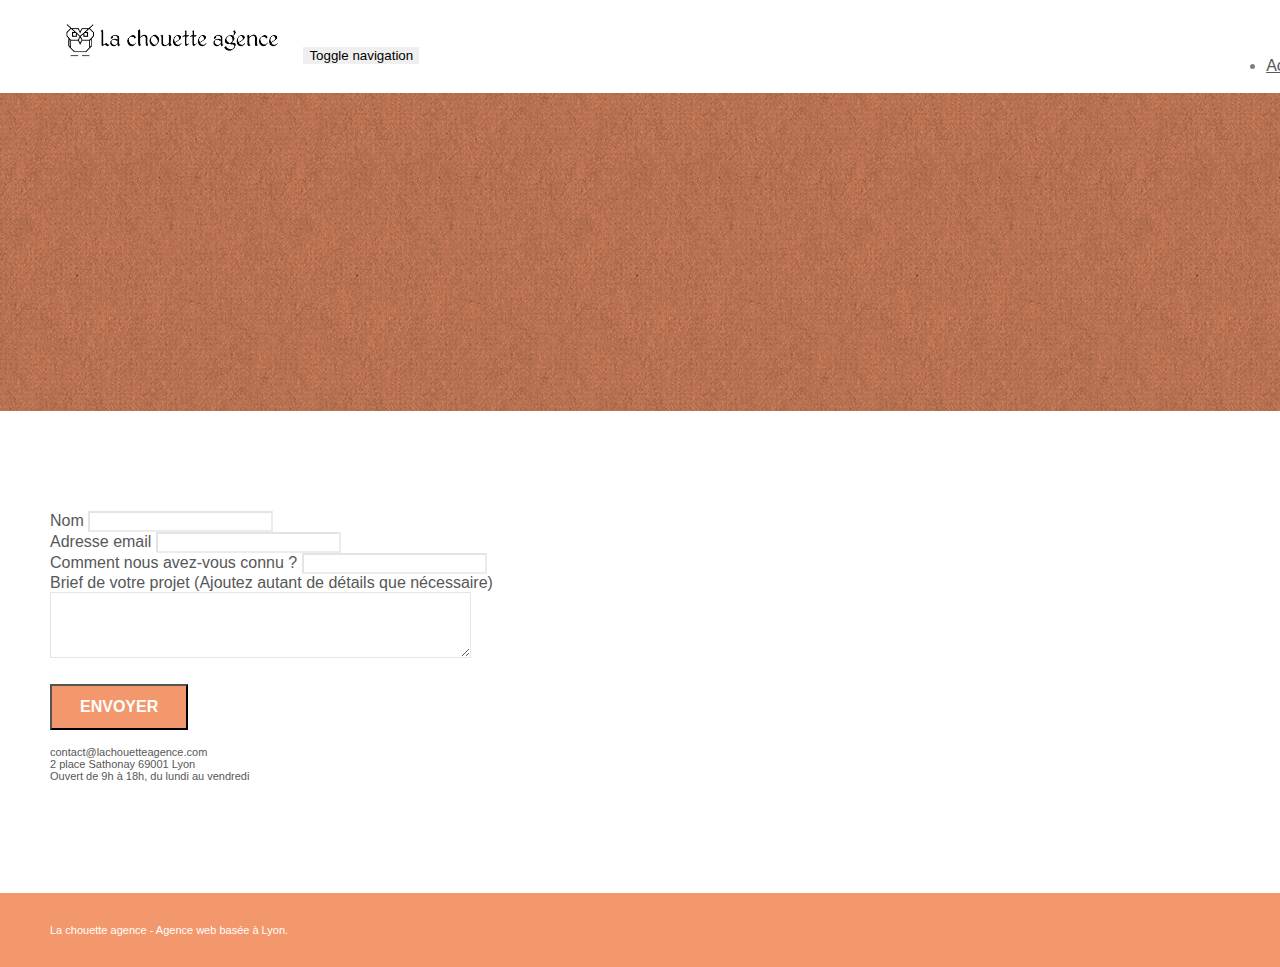
==== page2.html @ 8c1052ac "first commit" ====
<!doctype html>
<html lang="Default">
<head>
    <meta charset="utf-8">
    <meta name="keywords" content="">
    <meta name="description" content="">
    <meta name="viewport" content="width=device-width, initial-scale=1.0, viewport-fit=cover">
    <link rel="shortcut icon" type="image/png" href="favicon.jpg">
    
	<link rel="stylesheet" type="text/css" href="./css/bootstrap.min.css">
	<link rel="stylesheet" type="text/css" href="style.css">
	<link rel="stylesheet" type="text/css" href="./css/font-awesome.min.css">
	<link rel="stylesheet" type="text/css" href="./css/et-line.min.css">
	
    
	<script src="./js/jquery-2.1.0.min.js"></script>
	<script src="./js/bootstrap.min.js"></script>
	<script src="./js/blocs.min.js"></script>
	<script src="./js/jqBootstrapValidation.js"></script>
	<script src="./js/formHandler.js"></script>
    <title>page2</title>

    
<!-- Analytics -->
 
<!-- Analytics END -->
    
</head>
<body>
<!-- Principal conteneur -->
<div class="page-container">
    
<!-- bloc-0 -->
<div class="bloc bgc-white l-bloc " id="bloc-0">
	<div class="container bloc-sm">
		<nav class="navbar row">
			<div class="navbar-header">
				<a class="navbar-brand" href="index.html"><img src="img/la-chouette-agence.png" alt="atlanta web design logo" height="40" /></a>
				<button id="nav-toggle" type="button" class="ui-navbar-toggle navbar-toggle" data-toggle="collapse" data-target=".navbar-1">
					<span class="sr-only">Toggle navigation</span><span class="icon-bar"></span><span class="icon-bar"></span><span class="icon-bar"></span>
				</button>
			</div>
			<div class="collapse navbar-collapse navbar-1 special-dropdown-nav">
				<ul class="site-navigation nav navbar-nav">
					<li>
						<a href="index.html">Accueil</a>
					</li>
					<li>
					</li>
					<li>
						<a href="page2.html">page2 &gt;</a>
					</li>
				</ul>
			</div>
		</nav>
	</div>
</div>
<!-- bloc-0 END -->

<!-- bloc-6 -->
<div class="bloc bg-dots-bg bg-repeat bgc-atomic-tangerine d-bloc bloc-bg-texture texture-paper" id="bloc-6">
	<div class="container bloc-lg">
		<div class="row">
			<div class="col-sm-12">
				<h1 class="text-center hero-bloc-text tc-white">
					Parlons web design !
				</h1>
				<p class="text-center mg-lg tc-white tight-width-whitespace">
					Nous sommes ravis que vous souhaitiez collaborer avec notre agence.<br>
					Parlez-nous de votre projet en complétant le formulaire ci-dessous.
				</p>
			</div>
		</div>
	</div>
</div>
<!-- bloc-6 END -->

<!-- bloc-7 -->
<div class="bloc bgc-white l-bloc" id="bloc-7">
	<div class="container bloc-lg">
		<div class="row">
			<div class="col-sm-6">
				<form id="form_1" novalidate success-msg="Your message has been sent." fail-msg="Sorry it seems that our mail server is not responding, Sorry for the inconvenience!">
					<div class="form-group">
						<label>
							Nom
						</label>
						<input id="name" class="form-control" required />
					</div>
					<div class="form-group">
						<label>
							Adresse email
						</label>
						<input id="email" class="form-control" type="email" required />
					</div>
					<div class="form-group">
						<label>
							Comment nous avez-vous connu ?
						</label>
						<input class="form-control" type="email" required id="input_504" />
					</div>
					<div class="form-group">
						<label>
							Brief de votre projet (Ajoutez autant de détails que nécessaire)<br>
						</label><textarea id="message" class="form-control" rows="4" cols="50" required></textarea>
					</div> 
					<button class="bloc-button btn btn-lg btn-block cta-hero btn-atomic-tangerine" type="submit">
						Envoyer
					</button>
				</form>
			</div>
			<div class="col-sm-6">
				<p>
					contact@lachouetteagence.com<br>2 place Sathonay 69001 Lyon<br>Ouvert de 9h à 18h, du lundi au vendredi<br>
				</p>
			</div>
		</div>
	</div>
</div>
<!-- bloc-7 END -->

<!-- ScrollToTop Button -->
<a class="bloc-button btn btn-d scrollToTop" onclick="scrollToTarget('1')"><span class="fa fa-chevron-up"></span></a>
<!-- ScrollToTop Button END-->


<!-- Footer - bloc-8 -->
<div class="bloc bgc-atomic-tangerine d-bloc" id="bloc-8">
	<div class="container bloc-sm">
		<div class="row">
			<div class="col-sm-12">
				<p class="text-center white">
					La chouette agence - Agence web basée à Lyon.<br>
				</p>
				<div class="row row-no-gutters social">
					<div class="col-sm-3">
						<div class="text-center">
							<a class="social" href="index.html"><span class="fa fa-twitter icon-md"></span></a>
						</div>
					</div>
					<div class="col-sm-3">
						<div class="text-center">
							<a class="social" href="index.html"><span class="fa fa-facebook icon-md"></span></a>
						</div>
					</div>
					<div class="col-sm-3">
						<div class="text-center">
							<a class="social" href="index.html"><span class="fa fa-dribbble icon-md"></span></a>
						</div>
					</div>
					<div class="col-sm-3">
						<div class="text-center">
							<a class="social" href="index.html"><span class="fa fa-instagram icon-md"></span></a>
						</div>
					</div>
				</div>
			</div>
		</div>
	</div>
</div>
<!-- Footer - bloc-8 END -->

</div>
<!-- Principal conteneur END -->
    

</body>
</html>
---- style.css ----
body {
    margin: 0;
    padding: 0;
    background: #FFF;
    overflow-x: hidden;
    -webkit-font-smoothing: antialiased;
    -moz-osx-font-smoothing: grayscale;
}

a,
button {
    transition: all .3s ease-in-out;
    outline: none!important;
}

a:hover {
    text-decoration: none;
    cursor: pointer;
}

#page-loading-blocs-notifaction {
    position: fixed;
    top: 0;
    bottom: 0;
    width: 100%;
    z-index: 100000;
    background: #FFFFFF url("img/pageload-spinner.gif") no-repeat center center;
}

.bloc {
    width: 100%;
    clear: both;
    background: 50% 50% no-repeat;
    padding: 0 50px;
    -webkit-background-size: cover;
    -moz-background-size: cover;
    -o-background-size: cover;
    background-size: cover;
    position: relative;
}

.bloc .container {
    padding-left: 0;
    padding-right: 0;
}

.bloc-lg {
    padding: 100px 50px;
}

.bloc-md {
    padding: 50px;
}

.bloc-sm {
    padding: 20px 50px;
}

.bg-center,
.bg-l-edge,
.bg-r-edge,
.bg-t-edge,
.bg-b-edge,
.bg-tl-edge,
.bg-bl-edge,
.bg-tr-edge,
.bg-br-edge,
.bg-repeat {
    -webkit-background-size: auto!important;
    -moz-background-size: auto!important;
    -o-background-size: auto!important;
    background-size: auto!important;
}

.bg-repeat {
    background: repeat;
}

.bg-t-edge {
    background: top no-repeat;
}

.bloc-bg-texture::before {
    content: "";
    background-size: 2px 2px;
    position: absolute;
    top: 0;
    bottom: 0;
    left: 0;
    right: 0;
}

.texture-paper::before {
    background: url("img/texture-paper.png");
    background-size: 280px 280px;
}

.b-parallax {
    background-attachment: fixed;
}

.d-bloc {
    color: rgba(255, 255, 255, .7);
}

.d-bloc button:hover {
    color: rgba(255, 255, 255, .9);
}

.d-bloc .icon-round,
.d-bloc .icon-square,
.d-bloc .icon-rounded,
.d-bloc .icon-semi-rounded-a,
.d-bloc .icon-semi-rounded-b {
    border-color: rgba(255, 255, 255, .9);
}

.d-bloc .divider-h span {
    border-color: rgba(255, 255, 255, .2);
}

.d-bloc .a-btn,
.d-bloc .navbar a,
.d-bloc .navbar-brand,
.d-bloc a .icon-sm,
.d-bloc a .icon-md,
.d-bloc a .icon-lg,
.d-bloc a .icon-xl,
.d-bloc h1 a,
.d-bloc h2 a,
.d-bloc h3 a,
.d-bloc h4 a,
.d-bloc h5 a,
.d-bloc h6 a,
.d-bloc p a {
    color: rgba(255, 255, 255, .6);
}

.d-bloc .a-btn:hover,
.d-bloc .navbar a:hover,
.d-bloc .navbar-brand:hover,
.d-bloc a:hover .icon-sm,
.d-bloc a:hover .icon-md,
.d-bloc a:hover .icon-lg,
.d-bloc a:hover .icon-xl,
.d-bloc h1 a:hover,
.d-bloc h2 a:hover,
.d-bloc h3 a:hover,
.d-bloc h4 a:hover,
.d-bloc h5 a:hover,
.d-bloc h6 a:hover,
.d-bloc p a:hover {
    color: rgba(255, 255, 255, 1);
}

.d-bloc .navbar-toggle .icon-bar {
    background: rgba(255, 255, 255, 1);
}

.d-bloc .btn-wire,
.d-bloc .btn-wire:hover {
    color: rgba(255, 255, 255, 1);
    border-color: rgba(255, 255, 255, 1);
}

.d-bloc .panel {
    color: rgba(0, 0, 0, .5);
}

.d-bloc .panel button:hover {
    color: rgba(0, 0, 0, .7);
}

.d-bloc .panel icon {
    border-color: rgba(0, 0, 0, .7);
}

.d-bloc .panel .divider-h span {
    border-color: rgba(0, 0, 0, .1);
}

.d-bloc .panel .a-btn {
    color: rgba(0, 0, 0, .6);
}

.d-bloc .panel .a-btn:hover {
    color: rgba(0, 0, 0, 1);
}

.d-bloc .panel .btn-wire,
.d-bloc .panel .btn-wire:hover {
    color: rgba(0, 0, 0, .7);
    border-color: rgba(0, 0, 0, .3);
}

.d-bloc .panel,
.l-bloc {
    color: rgba(0, 0, 0, .5);
}

.d-bloc .panel button:hover,
.l-bloc button:hover {
    color: rgba(0, 0, 0, .7);
}

.l-bloc .icon-round,
.l-bloc .icon-square,
.l-bloc .icon-rounded,
.l-bloc .icon-semi-rounded-a,
.l-bloc .icon-semi-rounded-b {
    border-color: rgba(0, 0, 0, .7);
}

.d-bloc .panel .divider-h span,
.l-bloc .divider-h span {
    border-color: rgba(0, 0, 0, .1);
}

.d-bloc .panel .a-btn,
.l-bloc .a-btn,
.l-bloc .navbar a,
.l-bloc .navbar-brand,
.l-bloc a .icon-sm,
.l-bloc a .icon-md,
.l-bloc a .icon-lg,
.l-bloc a .icon-xl,
.l-bloc h1 a,
.l-bloc h2 a,
.l-bloc h3 a,
.l-bloc h4 a,
.l-bloc h5 a,
.l-bloc h6 a,
.l-bloc p a {
    color: rgba(0, 0, 0, .6);
}

.d-bloc .panel .a-btn:hover,
.l-bloc .a-btn:hover,
.l-bloc .navbar a:hover,
.l-bloc .navbar-brand:hover,
.l-bloc a:hover .icon-sm,
.l-bloc a:hover .icon-md,
.l-bloc a:hover .icon-lg,
.l-bloc a:hover .icon-xl,
.l-bloc h1 a:hover,
.l-bloc h2 a:hover,
.l-bloc h3 a:hover,
.l-bloc h4 a:hover,
.l-bloc h5 a:hover,
.l-bloc h6 a:hover,
.l-bloc p a:hover {
    color: rgba(0, 0, 0, 1);
}

.l-bloc .navbar-toggle .icon-bar {
    color: rgba(0, 0, 0, .6);
}

.d-bloc .panel .btn-wire,
.d-bloc .panel .btn-wire:hover,
.l-bloc .btn-wire,
.l-bloc .btn-wire:hover {
    color: rgba(0, 0, 0, .7);
    border-color: rgba(0, 0, 0, .3);
}

.voffset {
    margin-top: 30px;
}

.voffset-lg {
    margin-top: 80px;
}

.row-no-gutters {
    margin-right: 0;
    margin-left: 0;
}

.row.row-no-gutters > [class^="col-"],
.row.row-no-gutters > [class*=" col-"] {
    padding-right: 0;
    padding-left: 0;
}

#bloc-1-hero h1 {
    font-size: 32px;
}

.navbar {
    margin-bottom: 0;
    z-index: 1;
}

.navbar-brand {
    height: auto;
    padding: 3px 15px;
    font-size: 25px;
    font-weight: normal;
    font-weight: 600;
    line-height: 44px;
}

.navbar-brand img {
    max-height: 200px;
    margin: 0 5px 0 0;
    display: inline;
}

.navbar-brand img[src$=svg] {
    min-width: 100px;
}

.nav-center .navbar-brand img {
    margin: 0;
}

.navbar .nav {
    padding-top: 2px;
    margin-right: -16px;
    float: right;
    z-index: 1;
}

.nav > li {
    float: left;
    margin-top: 4px;
    font-size: 16px;
}

.navbar-nav .open .dropdown-menu > li > a {
    text-align: inherit;
}

.nav > li a:hover,
.nav > li a:focus {
    background: transparent;
}

.navbar-toggle {
    margin: 10px 10px 0 0;
    border: 0px;
}

.navbar-toggle:hover {
    background: transparent!important;
}

.navbar-toggle .icon-bar {
    background-color: rgba(0, 0, 0, .5);
    width: 26px;
}

.nav-invert .navbar .nav {
    float: left;
}

.nav-invert .navbar-header,
.nav-invert .navbar-brand {
    float: right;
    position: relative;
    z-index: 2;
}

@media (min-width: 768px) {
    .site-navigation {
        position: absolute;
        top: 50%;
        right: 20px;
        transform: translate(0, -50%);
        -webkit-transform: translateY(-50%);
    }
    .nav > li .dropdown-menu a,
    .nav > li .dropdown-menu a:hover {
        color: #484848;
    }
    .nav-invert .site-navigation {
        left: 0;
        right: 0;
    }
    .nav-center {
        text-align: center;
    }
    .nav-center .navbar-header {
        width: 100%;
    }
    .nav-center .navbar-header,
    .nav-center .navbar-brand,
    .nav-center .nav > li {
        float: none;
        display: inline-block;
    }
    .nav-center .site-navigation {
        position: relative;
        width: 100%;
        right: 0;
        margin-right: 0px;
        margin-top: 20px;
    }
    .nav-center.mini-nav .navbar-toggle {
        float: none;
        margin: 10px auto 0;
    }
}

.nav > li > .dropdown a {
    background: none!important;
    display: block;
    padding: 14px 15px;
}

nav .caret {
    margin: 0 5px;
}

.dropdown-menu .dropdown-menu {
    top: -8px;
    left: 100%;
}

.dropdown-menu .dropmenu-flow-right {
    top: 100%;
    left: 0;
    margin-left: -1px;
    border-top-left-radius: 0;
    border-top-right-radius: 0;
}

.dropdown-menu .dropdown span {
    border: 4px solid black;
    border-top-color: transparent;
    border-right-color: transparent;
    border-bottom-color: transparent;
    margin: 6px -5px 0 0!important;
    float: right;
}

.mg-md {
    margin-top: 10px;
    margin-bottom: 20px;
}

.mg-lg {
    margin-top: 10px;
    margin-bottom: 40px;
}

.btn {
    margin: 0 5px 5px 0;
}

.btn.pull-right {
    margin: 0 0 5px 5px;
}

.btn-d,
.btn-d:hover,
.btn-d:focus {
    color: #FFF;
    background: rgba(0, 0, 0, .3);
}

button {
    outline: none!important;
}

.btn-rd {
    border-radius: 40px;
}

.btn-clean {
    border: 1px solid rgba(0, 0, 0, .08);
    border-bottom-color: rgba(0, 0, 0, .1);
    text-shadow: 0 1px 0 rgba(0, 0, 1, .1);
    box-shadow: 0 1px 3px rgba(0, 0, 1, .25), inset 0 1px 0 0 rgba(255, 255, 255, .15);
}

.icon-md {
    font-size: 30px!important;
}

.icon-lg {
    font-size: 60px!important;
}

.sm-shadow {
    text-shadow: 0 1px 2px rgba(0, 0, 0, .3);
}

.panel-sq,
.panel-sq .panel-heading,
.panel-sq .panel-footer {
    border-radius: 0;
}

.panel-rd {
    border-radius: 30px;
}

.panel-rd .panel-heading {
    border-radius: 29px 29px 0 0;
}

.panel-rd .panel-footer {
    border-radius: 0 0 29px 29px;
}

.form-control {
    border-color: rgba(0, 0, 0, .1);
    box-shadow: none;
}

.scrollToTop {
    width: 40px;
    height: 40px;
    position: fixed;
    bottom: 20px;
    right: 20px;
    opacity: 0;
    z-index: 500;
    transition: all .3s ease-in-out;
}

.scrollToTop span {
    margin-top: 6px;
}

.showScrollTop {
    font-size: 14px;
    opacity: 1;
}

a[data-lightbox] {
    position: relative;
    display: block;
    text-align: center;
}

a[data-lightbox]:hover::before {
    content: "+";
    font-family: "HelveticaNeue-Light", "Helvetica Neue Light", "Helvetica Neue", Helvetica, Arial;
    font-size: 32px;
    width: 50px;
    height: 50px;
    margin-left: -25px;
    border-radius: 50%;
    background: rgba(0, 0, 0, .6);
    color: #FFF;
    font-weight: 100;
    z-index: 1;
    position: absolute;
    top: 50%;
    transform: translateY(-50%);
    -webkit-transform: translateY(-50%);
}

a[data-lightbox]:hover img {
    opacity: 0.6;
    -webkit-animation-fill-mode: none;
    animation-fill-mode: none;
}

#lightbox-modal {
    display: flex;
    align-items: center;
}

#lightbox-modal .modal-dialog {
    width: 90%;
    max-width: 900px;
    margin: 0 auto 0;
}

#lightbox-modal .modal-dialog img {
    max-height: 90vh;
    margin: 0 auto;
}

.lightbox-caption {
    padding: 20px;
    color: #FFF;
    background: rgba(0, 0, 0, .5);
    position: absolute;
    left: 15px;
    right: 15px;
    bottom: 5px;
}

.close-lightbox {
    color: #FFF;
    font-size: 30px;
    position: absolute;
    top: 20px;
    right: 20px;
    z-index: 20;
    background: rgba(0, 0, 0, .5);
    border: none;
    line-height: 30px;
    padding: 0 9px 5px;
    opacity: 0.3;
}

.close-lightbox:hover,
.next-lightbox:hover,
.prev-lightbox:hover {
    opacity: 1.0;
    color: #FFF;
}

.next-lightbox,
.prev-lightbox {
    font-size: 20px;
    color: rgba(255, 255, 255, .9);
    background: rgba(0, 0, 0, .5);
    transition: all .2s ease-in-out;
    position: absolute;
    top: 45%;
    z-index: 1;
    opacity: 0.4;
}

.next-lightbox {
    padding: 6px 8px 1px 13px;
    right: 25px;
}

.prev-lightbox {
    padding: 6px 13px 1px 10px;
    left: 25px;
}

.snapshot-lb .modal-body {
    padding-bottom: 45px;
}

.snapshot-lb .lightbox-caption {
    padding: 0;
    color: rgba(0, 0, 0, .5);
    background: none;
}

h1,
h2,
h3,
h4,
h5,
h6,
p,
label,
.btn,
a {
    font-family: "helvetica";
    font-weight: 400;
    color: #575757!important;
}

.container {
    max-width: 1000px;
}

.hero-bloc-text {
    font-size: 38px;
}

.hero-bloc-text-sub {
    font-size: 36px;
}

.statement-bloc-text {
    line-height: 26px;
    font-style: italic;
    font-size: 20px;
    text-align: center;
    font-weight: lighter;
    max-width: 520px;
    margin: auto auto auto auto;
}

p {
    font-size: 11px;
}

.tight-width-whitespace {
    max-width: 600px;
    margin: auto auto auto auto;
}

.h1 {
    font-size: 20px;
    font-family: "Open Sans";
}

.cta-hero {
    margin-top: 22px;
    color: #FFFFFF!important;
    text-transform: uppercase;
    padding: 12px 28px 12px 28px;
    font-size: 16px;
    font-weight: 700;
}

.social {
    max-width: 400px;
    margin: auto auto auto auto;
}

h2 {
    font-size: 22px;
    line-height: 1.4em;
}

h3 {
    font-size: 15px;
    text-transform: uppercase;
    font-weight: 700;
    color: #333333!important;
}

.med-width-whitespace {
    max-width: 800px;
    margin: auto auto auto auto;
    box-shadow: 0px 0px 0px #000000;
}

h1 {
    color: #333333!important;
}

h4 {
    color: #333333!important;
}

.icons {
    margin-bottom: 14px;
    margin-top: 24px;
}

.white {
    color: #FFFFFF!important;
}

.portfolio-thumb {
    margin-bottom: 24px;
}

.portfolio-row {
    margin-bottom: 44px;
    margin-top: 50px;
}

.avatar {
    box-shadow: 0px 4px 9px rgba(0, 0, 0, 0.3);
}

.black-background {
    background-color: rgba(165, 147, 99, 0.7);
    padding: 40px 40px 40px 40px;
}

.bold-link {
    font-weight: 900;
    text-decoration: underline!important;
}

.bgc-white {
    background-color: #FFFFFF;
}

.bgc-dark-slate-blue {
    background-color: #364577;
}

.bgc-atomic-tangerine {
    background-color: #F3976C;
}

.tc-white {
    color: #F3976C!important;
}

.btn-atomic-tangerine {
    background: #F3976C;
    color: #FFFFFF!important;
}

.btn-atomic-tangerine:hover {
    background: #c27956!important;
    color: #FFFFFF!important;
}

.ltc-white {
    color: #FFFFFF!important;
}

.ltc-white:hover {
    color: #cccccc!important;
}

.ltc-atomic-tangerine {
    color: #F3976C!important;
}

.ltc-atomic-tangerine:hover {
    color: #c27956!important;
}

.icon-dark-slate-blue {
    color: #364577!important;
    border-color: #364577!important;
}

.bg-dots-bg {
    background-image: url("img/dots-bg.png");
}

.bg-lines-h2-bg {
    background-image: url("img/lines-h2-bg.png");
}

.bg-banniere {
    background-image: url("img/la-chouette-agence-banniere.jpg");
}

.bg-presentation {
    background-image: url("img/image-de-presentation.bmp");
}

@media (max-width: 1024px) {
    .bloc {
        padding-left: 20px;
        padding-right: 20px;
    }
    .bloc.full-width-bloc,
    .bloc-tile-2.full-width-bloc .container,
    .bloc-tile-3.full-width-bloc .container,
    .bloc-tile-4.full-width-bloc .container {
        padding-left: 0;
        padding-right: 0;
    }
}

@media (max-width: 992px) and (min-width: 768px) {
    .navbar .nav {
        max-width: 80%
    }
    .nav-center.navbar .nav {
        max-width: 100%
    }
}

@media only screen and (min-device-width: 768px) and (max-device-width: 1024px) and (orientation: landscape) {
    .b-parallax {
        background-attachment: scroll;
    }
}

@media only screen and (min-device-width: 1024px) and (max-device-width: 1366px) and (-webkit-min-device-pixel-ratio: 1.5) {
    .b-parallax {
        background-attachment: scroll;
    }
}

@media (max-width: 991px) {
    .container {
        width: 100%;
    }
    .b-parallax {
        background-attachment: scroll;
    }
    .page-container,
    #hero-bloc {
        overflow-x: hidden;
        position: relative;
    }
    .bloc {
        padding-left: constant(safe-area-inset-left);
        padding-right: constant(safe-area-inset-right);
    }
    .bloc-group,
    .bloc-group .bloc {
        display: block;
        width: 100%;
    }
    .bloc-fill-screen .fill-bloc-top-edge,
    .bloc-fill-screen .fill-bloc-bottom-edge {
        padding: 0 20px;
        padding-left: constant(safe-area-inset-left);
        padding-right: constant(safe-area-inset-right);
    }
}

@media (max-width: 767px) {
    .page-container {
        overflow-x: hidden;
        position: relative;
    }
    h1,
    h2,
    h3,
    h4,
    h5,
    h6,
    p,
    #disqus_thread {
        padding-left: 10px!important;
        padding-right: 10px!important;
    }
    .b-parallax {
        background-attachment: scroll;
    }
    .navbar .nav {
        padding-top: 0;
        border-top: 1px solid rgba(0, 0, 0, .2);
        float: none!important;
    }
    .navbar.row {
        margin-left: 0;
        margin-right: 0;
    }
    .site-navigation {
        position: inherit;
        transform: none;
        -webkit-transform: none;
        -ms-transform: none;
    }
    .nav > li {
        margin-top: 0;
        border-bottom: 1px solid rgba(0, 0, 0, .1);
        background: rgba(0, 0, 0, .05);
        text-align: left;
        padding-left: 15px;
        width: 100%;
    }
    .nav > li:hover {
        background: rgba(0, 0, 0, .08);
    }
    .dropdown .dropdown a .caret {
        float: none;
        margin: 5px 0 0 10px!important;
        border: 4px solid black;
        border-bottom-color: transparent;
        border-right-color: transparent;
        border-left-color: transparent;
    }
    #hero-bloc .navbar .nav {
        background: rgba(0, 0, 0, .8);
    }
    #hero-bloc .navbar .nav a {
        color: rgba(255, 255, 255, .6);
    }
    .hero {
        padding: 50px 0;
    }
    .hero-nav {
        left: -1px;
        right: -1px;
    }
    .navbar-collapse {
        padding: 0;
        overflow-x: hidden;
        -webkit-box-shadow: none;
        box-shadow: none;
    }
    .navbar-brand img {
        max-height: 40px;
        width: auto;
    }
    .nav-invert .navbar-header {
        float: none;
        width: 100%;
    }
    .nav-invert .navbar-toggle {
        float: left;
        margin-left: 10px;
    }
    .bloc {
        padding-left: 0;
        padding-right: 0;
    }
    .bloc-xxl,
    .bloc-xl,
    .bloc-lg {
        padding: 40px 0;
    }
    .bloc-sm,
    .bloc-md {
        padding-left: 0;
        padding-right: 0;
    }
    .bloc-tile-2 .container,
    .bloc-tile-3 .container,
    .bloc-tile-4 .container,
    .bloc-fill-screen .fill-bloc-top-edge,
    .bloc-fill-screen .fill-bloc-bottom-edge {
        padding-left: 0;
        padding-right: 0;
    }
    .a-block {
        padding: 0 10px;
    }
    .btn-dwn {
        display: none;
    }
    .voffset {
        margin-top: 5px;
    }
    .voffset-md {
        margin-top: 20px;
    }
    .voffset-lg {
        margin-top: 30px;
    }
    form {
        padding: 5px;
    }
    .close-lightbox {
        display: inline-block;
    }
    .blocsapp-device-iphone5 {
        background-size: 216px 425px;
        padding-top: 60px;
        width: 216px;
        height: 425px;
    }
    .blocsapp-device-iphone5 img {
        width: 180px;
        height: 320px;
    }
}

@media (max-width: 400px) {
    .bloc {
        padding-left: 0;
        padding-right: 0;
    }
}

@media (max-width: 767px) {
    .bloc-mob-center-text {
        text-align: center;
    }
}
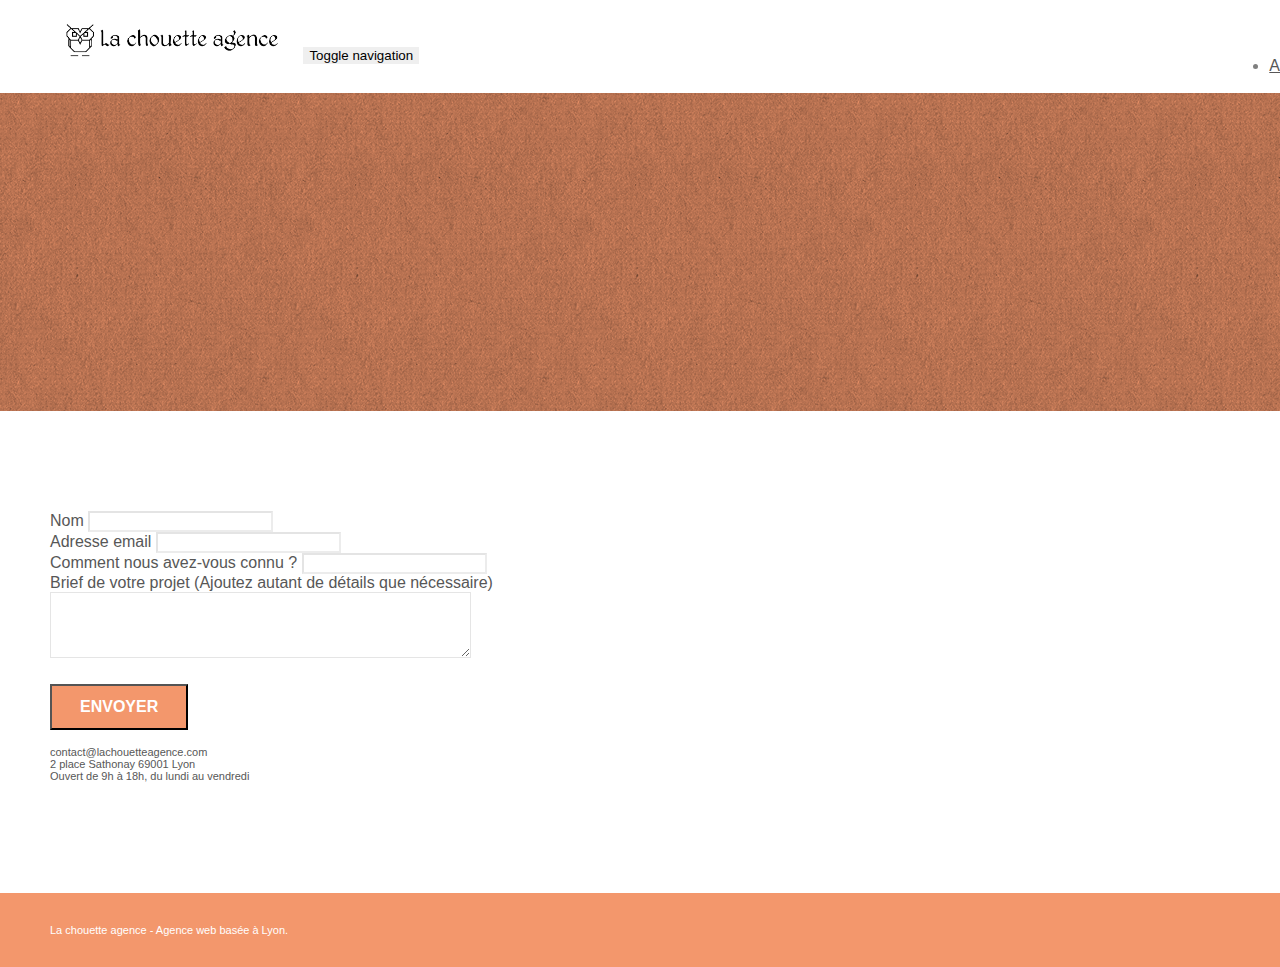
==== commit c3a465ca: "#2 changement titre + ajout meta" ====
--- a/page2.html
+++ b/page2.html
@@ -1,9 +1,9 @@
 <!doctype html>
-<html lang="Default">
+<html lang="fr">
 <head>
     <meta charset="utf-8">
     <meta name="keywords" content="">
-    <meta name="description" content="">
+    <meta name="description" content="La chouette agence est une entreprise de webdesign basée à Lyon qui aide les entreprises à devenir visibles et attractives sur internet. La chouette agence propose ses services de Webdesign, stratégie et illustrations.">
     <meta name="viewport" content="width=device-width, initial-scale=1.0, viewport-fit=cover">
     <link rel="shortcut icon" type="image/png" href="favicon.jpg">
     
@@ -18,7 +18,7 @@
 	<script src="./js/blocs.min.js"></script>
 	<script src="./js/jqBootstrapValidation.js"></script>
 	<script src="./js/formHandler.js"></script>
-    <title>page2</title>
+    <title>Contact</title>
 
     
 <!-- Analytics -->
@@ -48,7 +48,7 @@
 					<li>
 					</li>
 					<li>
-						<a href="page2.html">page2 &gt;</a>
+						<a href="page2.html">Contact</a>
 					</li>
 				</ul>
 			</div>
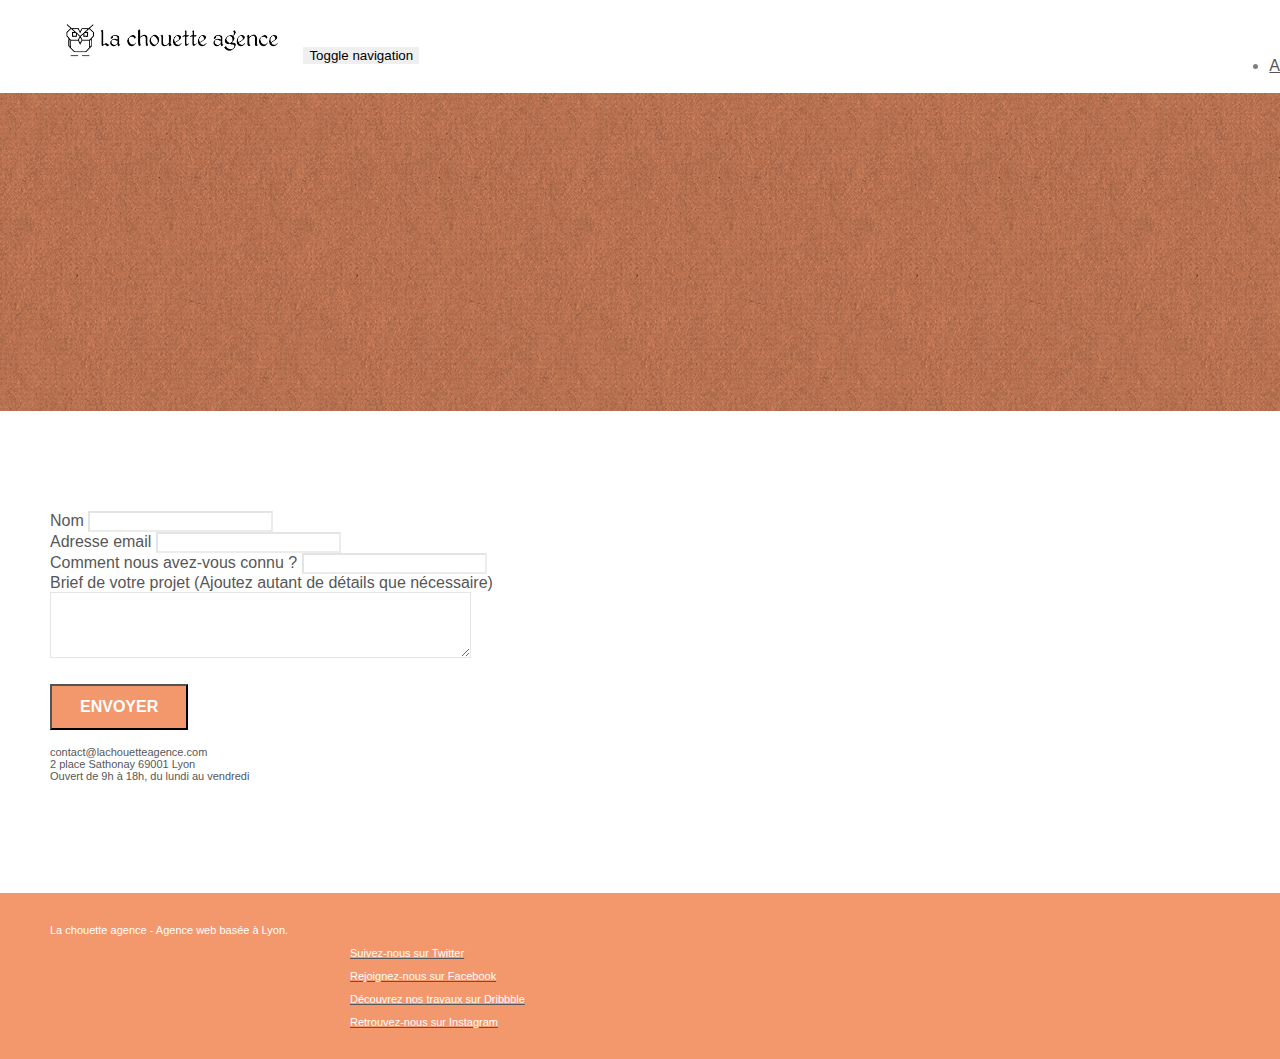
==== commit 2cac6cab: "#7bis Modification liens réseaux sociaux footer page contact" ====
--- a/page2.html
+++ b/page2.html
@@ -13,9 +13,9 @@
 	<link rel="stylesheet" type="text/css" href="./css/et-line.min.css">
 	
     
-	<script src="./js/jquery-2.1.0.min.js"></script>
-	<script src="./js/bootstrap.min.js"></script>
-	<script src="./js/blocs.min.js"></script>
+	<script src="./js/jquery-2.1.0.js"></script>
+	<script src="./js/bootstrap.js"></script>
+	<script src="./js/blocs.js"></script>
 	<script src="./js/jqBootstrapValidation.js"></script>
 	<script src="./js/formHandler.js"></script>
     <title>Contact</title>
@@ -31,133 +31,141 @@
 <div class="page-container">
     
 <!-- bloc-0 -->
-<div class="bloc bgc-white l-bloc " id="bloc-0">
-	<div class="container bloc-sm">
-		<nav class="navbar row">
-			<div class="navbar-header">
-				<a class="navbar-brand" href="index.html"><img src="img/la-chouette-agence.png" alt="atlanta web design logo" height="40" /></a>
-				<button id="nav-toggle" type="button" class="ui-navbar-toggle navbar-toggle" data-toggle="collapse" data-target=".navbar-1">
-					<span class="sr-only">Toggle navigation</span><span class="icon-bar"></span><span class="icon-bar"></span><span class="icon-bar"></span>
-				</button>
-			</div>
-			<div class="collapse navbar-collapse navbar-1 special-dropdown-nav">
-				<ul class="site-navigation nav navbar-nav">
-					<li>
-						<a href="index.html">Accueil</a>
-					</li>
-					<li>
-					</li>
-					<li>
-						<a href="page2.html">Contact</a>
-					</li>
-				</ul>
-			</div>
-		</nav>
+<header>
+	<div class="bloc bgc-white l-bloc " id="bloc-0">
+		<div class="container bloc-sm">
+			<nav class="navbar row">
+				<div class="navbar-header">
+					<a class="navbar-brand" href="index.html"><img src="img/la-chouette-agence.png" alt="atlanta web design logo" height="40" /></a>
+					<button id="nav-toggle" type="button" class="ui-navbar-toggle navbar-toggle" data-toggle="collapse" data-target=".navbar-1">
+						<span class="sr-only">Toggle navigation</span><span class="icon-bar"></span><span class="icon-bar"></span><span class="icon-bar"></span>
+					</button>
+				</div>
+				<div class="collapse navbar-collapse navbar-1 special-dropdown-nav">
+					<ul class="site-navigation nav navbar-nav">
+						<li>
+							<a href="index.html">Accueil</a>
+						</li>
+						<li>
+						</li>
+						<li>
+							<a href="page2.html">Contact</a>
+						</li>
+					</ul>
+				</div>
+			</nav>
+		</div>
 	</div>
-</div>
+</header>
 <!-- bloc-0 END -->
-
-<!-- bloc-6 -->
-<div class="bloc bg-dots-bg bg-repeat bgc-atomic-tangerine d-bloc bloc-bg-texture texture-paper" id="bloc-6">
-	<div class="container bloc-lg">
-		<div class="row">
-			<div class="col-sm-12">
-				<h1 class="text-center hero-bloc-text tc-white">
-					Parlons web design !
-				</h1>
-				<p class="text-center mg-lg tc-white tight-width-whitespace">
-					Nous sommes ravis que vous souhaitiez collaborer avec notre agence.<br>
-					Parlez-nous de votre projet en complétant le formulaire ci-dessous.
-				</p>
+<main>
+	<!-- bloc-6 -->
+	<div class="bloc bg-dots-bg bg-repeat bgc-atomic-tangerine d-bloc bloc-bg-texture texture-paper" id="bloc-6">
+		<div class="container bloc-lg">
+			<div class="row">
+				<div class="col-sm-12">
+					<h1 class="text-center hero-bloc-text tc-white">
+						Parlons web design !
+					</h1>
+					<p class="text-center mg-lg tc-white tight-width-whitespace">
+						Nous sommes ravis que vous souhaitiez collaborer avec notre agence.<br>
+						Parlez-nous de votre projet en complétant le formulaire ci-dessous.
+					</p>
+				</div>
 			</div>
 		</div>
 	</div>
-</div>
-<!-- bloc-6 END -->
+	<!-- bloc-6 END -->
 
-<!-- bloc-7 -->
-<div class="bloc bgc-white l-bloc" id="bloc-7">
-	<div class="container bloc-lg">
-		<div class="row">
-			<div class="col-sm-6">
-				<form id="form_1" novalidate success-msg="Your message has been sent." fail-msg="Sorry it seems that our mail server is not responding, Sorry for the inconvenience!">
-					<div class="form-group">
-						<label>
-							Nom
-						</label>
-						<input id="name" class="form-control" required />
-					</div>
-					<div class="form-group">
-						<label>
-							Adresse email
-						</label>
-						<input id="email" class="form-control" type="email" required />
-					</div>
-					<div class="form-group">
-						<label>
-							Comment nous avez-vous connu ?
-						</label>
-						<input class="form-control" type="email" required id="input_504" />
-					</div>
-					<div class="form-group">
-						<label>
-							Brief de votre projet (Ajoutez autant de détails que nécessaire)<br>
-						</label><textarea id="message" class="form-control" rows="4" cols="50" required></textarea>
-					</div> 
-					<button class="bloc-button btn btn-lg btn-block cta-hero btn-atomic-tangerine" type="submit">
-						Envoyer
-					</button>
-				</form>
-			</div>
-			<div class="col-sm-6">
-				<p>
-					contact@lachouetteagence.com<br>2 place Sathonay 69001 Lyon<br>Ouvert de 9h à 18h, du lundi au vendredi<br>
-				</p>
+	<!-- bloc-7 -->
+	<div class="bloc bgc-white l-bloc" id="bloc-7">
+		<div class="container bloc-lg">
+			<div class="row">
+				<div class="col-sm-6">
+					<form id="form_1" novalidate success-msg="Your message has been sent." fail-msg="Sorry it seems that our mail server is not responding, Sorry for the inconvenience!">
+						<div class="form-group">
+							<label>
+								Nom
+							</label>
+							<input id="name" class="form-control" required />
+						</div>
+						<div class="form-group">
+							<label>
+								Adresse email
+							</label>
+							<input id="email" class="form-control" type="email" required />
+						</div>
+						<div class="form-group">
+							<label>
+								Comment nous avez-vous connu ?
+							</label>
+							<input class="form-control" type="email" required id="input_504" />
+						</div>
+						<div class="form-group">
+							<label>
+								Brief de votre projet (Ajoutez autant de détails que nécessaire)<br>
+							</label><textarea id="message" class="form-control" rows="4" cols="50" required></textarea>
+						</div> 
+						<button class="bloc-button btn btn-lg btn-block cta-hero btn-atomic-tangerine" type="submit">
+							Envoyer
+						</button>
+					</form>
+				</div>
+				<div class="col-sm-6">
+					<p>
+						contact@lachouetteagence.com<br>2 place Sathonay 69001 Lyon<br>Ouvert de 9h à 18h, du lundi au vendredi<br>
+					</p>
+				</div>
 			</div>
 		</div>
 	</div>
-</div>
-<!-- bloc-7 END -->
+	<!-- bloc-7 END -->
 
-<!-- ScrollToTop Button -->
-<a class="bloc-button btn btn-d scrollToTop" onclick="scrollToTarget('1')"><span class="fa fa-chevron-up"></span></a>
-<!-- ScrollToTop Button END-->
-
+	<!-- ScrollToTop Button -->
+	<a class="bloc-button btn btn-d scrollToTop" onclick="scrollToTarget('1')"><span class="fa fa-chevron-up"></span></a>
+	<!-- ScrollToTop Button END-->
+</main>
 
 <!-- Footer - bloc-8 -->
-<div class="bloc bgc-atomic-tangerine d-bloc" id="bloc-8">
-	<div class="container bloc-sm">
-		<div class="row">
-			<div class="col-sm-12">
-				<p class="text-center white">
-					La chouette agence - Agence web basée à Lyon.<br>
-				</p>
-				<div class="row row-no-gutters social">
-					<div class="col-sm-3">
-						<div class="text-center">
-							<a class="social" href="index.html"><span class="fa fa-twitter icon-md"></span></a>
+<footer>
+	<div class="bloc bgc-atomic-tangerine d-bloc" id="bloc-8">
+		<div class="container bloc-sm">
+			<div class="row">
+				<div class="col-sm-12">
+					<p class="text-center white">
+						La chouette agence - Agence web basée à Lyon.<br>
+					</p>
+					<div class="row row-no-gutters social">
+						<div class="col-sm-3">
+							<div class="text-center">
+								<a class="social" href="https://twitter.com"><span class="fa fa-twitter icon-md"></span>
+								<p class="text-center white">Suivez-nous sur Twitter</p></a>
+							</div>
 						</div>
-					</div>
-					<div class="col-sm-3">
-						<div class="text-center">
-							<a class="social" href="index.html"><span class="fa fa-facebook icon-md"></span></a>
+						<div class="col-sm-3">
+							<div class="text-center">
+								<a class="social" href="https://facebook.com"><span class="fa fa-facebook icon-md"></span>
+								<p class="text-center white">Rejoignez-nous sur Facebook</p></a>
+							</div>
 						</div>
-					</div>
-					<div class="col-sm-3">
-						<div class="text-center">
-							<a class="social" href="index.html"><span class="fa fa-dribbble icon-md"></span></a>
+						<div class="col-sm-3">
+							<div class="text-center">
+								<a class="social" href="https://dribbble.com"><span class="fa fa-dribbble icon-md"></span>
+								<p class="text-center white">Découvrez nos travaux sur Dribbble</p></a>
+							</div>
 						</div>
-					</div>
-					<div class="col-sm-3">
-						<div class="text-center">
-							<a class="social" href="index.html"><span class="fa fa-instagram icon-md"></span></a>
+						<div class="col-sm-3">
+							<div class="text-center">
+								<a class="social" href="https://instagram.com"><span class="fa fa-instagram icon-md"></span>
+								<p class="text-center white">Retrouvez-nous sur Instagram</p></a>
+							</div>
 						</div>
 					</div>
 				</div>
 			</div>
 		</div>
 	</div>
-</div>
+</footer>
 <!-- Footer - bloc-8 END -->
 
 </div>
--- a/style.css
+++ b/style.css
@@ -822,7 +822,7 @@
 }
 
 .bg-presentation {
-    background-image: url("img/image-de-presentation.bmp");
+    background-image: url("img/image-de-presentation.jpg");
 }
 
 @media (max-width: 1024px) {
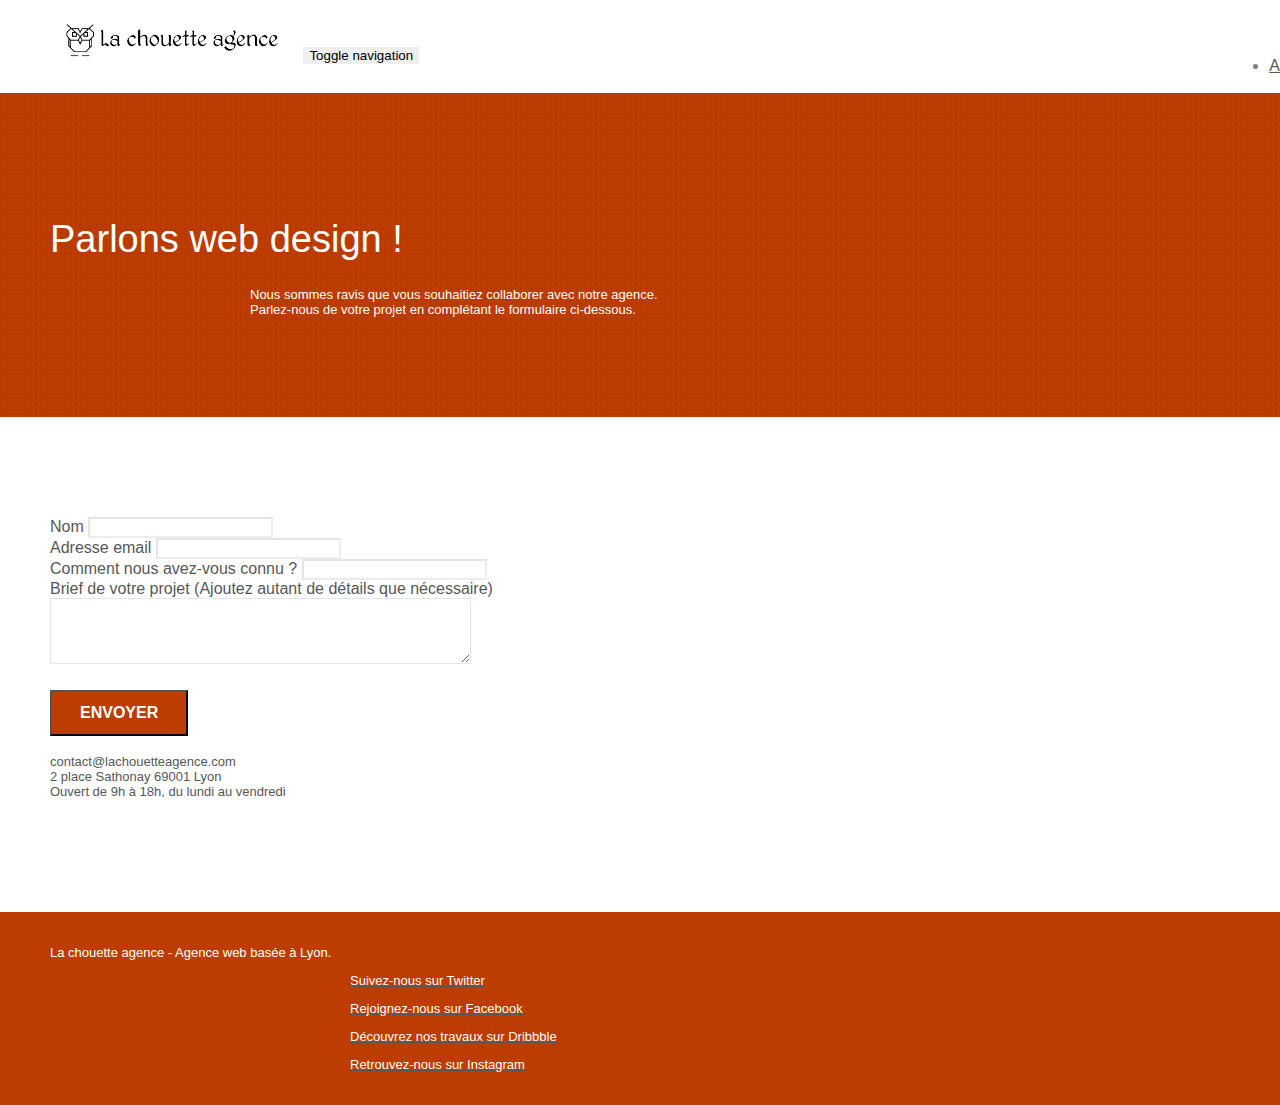
==== commit 357a6341: "Compression fichiers JS" ====
--- a/page2.html
+++ b/page2.html
@@ -13,11 +13,11 @@
 	<link rel="stylesheet" type="text/css" href="./css/et-line.min.css">
 	
     
-	<script src="./js/jquery-2.1.0.js"></script>
-	<script src="./js/bootstrap.js"></script>
-	<script src="./js/blocs.js"></script>
-	<script src="./js/jqBootstrapValidation.js"></script>
-	<script src="./js/formHandler.js"></script>
+	<script src="./js/jquery-2.1.0.min.js"></script>
+	<script src="./js/bootstrap.min.js"></script>
+	<script src="./js/blocs.min.js"></script>
+	<script src="./js/jqBootstrapValidation.min.js"></script>
+	<script src="./js/formHandler.min.js"></script>
     <title>Contact</title>
 
     
@@ -84,25 +84,25 @@
 				<div class="col-sm-6">
 					<form id="form_1" novalidate success-msg="Your message has been sent." fail-msg="Sorry it seems that our mail server is not responding, Sorry for the inconvenience!">
 						<div class="form-group">
-							<label>
+							<label for="name">
 								Nom
 							</label>
 							<input id="name" class="form-control" required />
 						</div>
 						<div class="form-group">
-							<label>
+							<label for="email">
 								Adresse email
 							</label>
 							<input id="email" class="form-control" type="email" required />
 						</div>
 						<div class="form-group">
-							<label>
+							<label for="input_504">
 								Comment nous avez-vous connu ?
 							</label>
 							<input class="form-control" type="email" required id="input_504" />
 						</div>
 						<div class="form-group">
-							<label>
+							<label for="message">
 								Brief de votre projet (Ajoutez autant de détails que nécessaire)<br>
 							</label><textarea id="message" class="form-control" rows="4" cols="50" required></textarea>
 						</div> 
--- a/style.css
+++ b/style.css
@@ -91,7 +91,6 @@
 }
 
 .texture-paper::before {
-    background: url("img/texture-paper.png");
     background-size: 280px 280px;
 }
 
@@ -133,7 +132,7 @@
 .d-bloc h5 a,
 .d-bloc h6 a,
 .d-bloc p a {
-    color: rgba(255, 255, 255, .6);
+    color: rgba(255, 255, 255);
 }
 
 .d-bloc .a-btn:hover,
@@ -677,7 +676,7 @@
 }
 
 p {
-    font-size: 11px;
+    font-size: 13px;
 }
 
 .tight-width-whitespace {
@@ -753,7 +752,7 @@
 }
 
 .black-background {
-    background-color: rgba(165, 147, 99, 0.7);
+    background-color: rgba(97, 87, 59, 0.7);
     padding: 40px 40px 40px 40px;
 }
 
@@ -771,15 +770,15 @@
 }
 
 .bgc-atomic-tangerine {
-    background-color: #F3976C;
+    background-color: #bc3c01;
 }
 
 .tc-white {
-    color: #F3976C!important;
+    color: white!important;
 }
 
 .btn-atomic-tangerine {
-    background: #F3976C;
+    background: #bc3c01;
     color: #FFFFFF!important;
 }
 
@@ -1039,4 +1038,8 @@
     .bloc-mob-center-text {
         text-align: center;
     }
+}
+
+.quote {
+    font-size: 18px;
 }